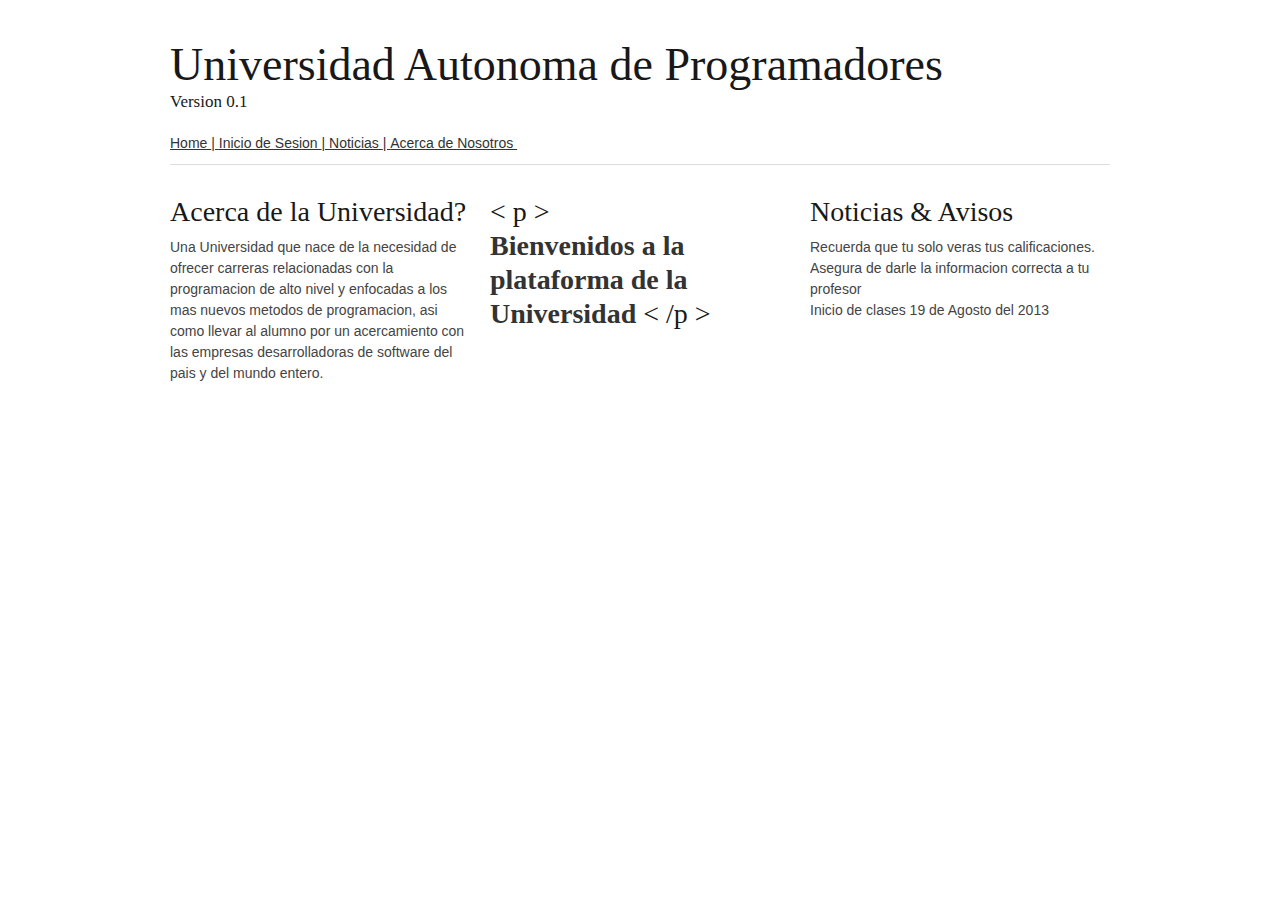
==== index.html @ d0b3c9e3 "git init" ====
<!DOCTYPE html>
<!--[if lt IE 7 ]><html class="ie ie6" lang="en"> <![endif]-->
<!--[if IE 7 ]><html class="ie ie7" lang="en"> <![endif]-->
<!--[if IE 8 ]><html class="ie ie8" lang="en"> <![endif]-->
<!--[if (gte IE 9)|!(IE)]><!--><html lang="en"> <!--<![endif]-->
<head>

	<!-- Basic Page Needs
  ================================================== -->
	<meta charset="utf-8">
	<title>Universidad Autonoma de Programadores</title>
	<meta name="description" content="">
	<meta name="author" content="">

	<!-- Mobile Specific Metas
  ================================================== -->
	<meta name="viewport" content="width=device-width, initial-scale=1, maximum-scale=1">

	<!-- CSS
  ================================================== -->
	<link rel="stylesheet" href="stylesheets/base.css">
	<link rel="stylesheet" href="stylesheets/skeleton.css">
	<link rel="stylesheet" href="stylesheets/layout.css">

	<!--[if lt IE 9]>
		<script src="http://html5shim.googlecode.com/svn/trunk/html5.js"></script>
	<![endif]-->

	<!-- Favicons
	================================================== -->
	<link rel="shortcut icon" href="images/favicon.ico">
	<link rel="apple-touch-icon" href="images/apple-touch-icon.png">
	<link rel="apple-touch-icon" sizes="72x72" href="images/apple-touch-icon-72x72.png">
	<link rel="apple-touch-icon" sizes="114x114" href="images/apple-touch-icon-114x114.png">

</head>
<body>



	<!-- Primary Page Layout
	================================================== -->

	<!-- Delete everything in this .container and get started on your own site! -->

	<div class="container">
		<div class="sixteen columns">
			<h1 class="remove-bottom" style="margin-top: 40px">Universidad Autonoma de Programadores</h1>
			<h5>Version 0.1</h5>
			<div class="menu">
			<ul>
   				<li style="float: left;"><a href="index.html" title="Enlace genérico">Home&nbsp </a></li> 
   				<li style="float: left;"><a href="#" title="Enlace genérico">|&nbsp </a></li>
   				<li style="float: left;"><a href="inicio.html" title="Enlace genérico">Inicio de Sesion&nbsp </a></li>
   				<li style="float: left;"><a href="#" title="Enlace genérico">|&nbsp </a></li>
   				<li style="float: left;"><a href="noticias.html" title="Enlace genérico">Noticias&nbsp </a></li>
   				<li style="float: left;"><a href="#" title="Enlace genérico">|&nbsp </a></li>
   				<li style="float: left;"><a href="nosotros.html" title="Enlace genérico">Acerca de Nosotros&nbsp </a></li>
			</ul>
			</div>
			<hr />
		</div>
		<div class="one-third column">
			<h3>Acerca de la Universidad?</h3>
			<p>Una Universidad que nace de la necesidad de ofrecer carreras relacionadas con la programacion de alto nivel y enfocadas a los mas nuevos metodos de programacion, asi como llevar al alumno por un acercamiento con las empresas desarrolladoras de software del pais y del mundo entero.</p>
		</div>
		<div class="one-third column">
			<h3> <p> < p > <br> <strong>Bienvenidos a la plataforma de la Universidad</strong> < /p > </strong>
		</div>
		<div class="one-third column">
			<h3>Noticias &amp; Avisos</h3>
			<p>Recuerda que tu solo veras tus calificaciones. <br>Asegura de darle la informacion correcta a tu profesor <br> Inicio de clases 19 de Agosto del 2013</p>
		</div>

	</div><!-- container -->


<!-- End Document
================================================== -->
</body>
</html>
---- stylesheets/base.css ----
/*
* Skeleton V1.2
* Copyright 2011, Dave Gamache
* www.getskeleton.com
* Free to use under the MIT license.
* http://www.opensource.org/licenses/mit-license.php
* 6/20/2012
*/


/* Table of Content
==================================================
	#Reset & Basics
	#Basic Styles
	#Site Styles
	#Typography
	#Links
	#Lists
	#Images
	#Buttons
	#Forms
	#Misc */


/* #Reset & Basics (Inspired by E. Meyers)
================================================== */
	html, body, div, span, applet, object, iframe, h1, h2, h3, h4, h5, h6, p, blockquote, pre, a, abbr, acronym, address, big, cite, code, del, dfn, em, img, ins, kbd, q, s, samp, small, strike, strong, sub, sup, tt, var, b, u, i, center, dl, dt, dd, ol, ul, li, fieldset, form, label, legend, table, caption, tbody, tfoot, thead, tr, th, td, article, aside, canvas, details, embed, figure, figcaption, footer, header, hgroup, menu, nav, output, ruby, section, summary, time, mark, audio, video {
		margin: 0;
		padding: 0;
		border: 0;
		font-size: 100%;
		font: inherit;
		vertical-align: baseline; }
	article, aside, details, figcaption, figure, footer, header, hgroup, menu, nav, section {
		display: block; }
	body {
		line-height: 1; }
	ol, ul {
		list-style: none; }
	blockquote, q {
		quotes: none; }
	blockquote:before, blockquote:after,
	q:before, q:after {
		content: '';
		content: none; }
	table {
		border-collapse: collapse;
		border-spacing: 0; }


/* #Basic Styles
================================================== */
	body {
		background: #fff;
		font: 14px/21px "HelveticaNeue", "Helvetica Neue", Helvetica, Arial, sans-serif;
		color: #444;
		-webkit-font-smoothing: antialiased; /* Fix for webkit rendering */
		-webkit-text-size-adjust: 100%;
 }


/* #Typography
================================================== */
	h1, h2, h3, h4, h5, h6 {
		color: #181818;
		font-family: "Georgia", "Times New Roman", serif;
		font-weight: normal; }
	h1 a, h2 a, h3 a, h4 a, h5 a, h6 a { font-weight: inherit; }
	h1 { font-size: 46px; line-height: 50px; margin-bottom: 14px;}
	h2 { font-size: 35px; line-height: 40px; margin-bottom: 10px; }
	h3 { font-size: 28px; line-height: 34px; margin-bottom: 8px; }
	h4 { font-size: 21px; line-height: 30px; margin-bottom: 4px; }
	h5 { font-size: 17px; line-height: 24px; }
	h6 { font-size: 14px; line-height: 21px; }
	.subheader { color: #777; }

	p { margin: 0 0 20px 0; }
	p img { margin: 0; }
	p.lead { font-size: 21px; line-height: 27px; color: #777;  }

	em { font-style: italic; }
	strong { font-weight: bold; color: #333; }
	small { font-size: 80%; }

/*	Blockquotes  */
	blockquote, blockquote p { font-size: 17px; line-height: 24px; color: #777; font-style: italic; }
	blockquote { margin: 0 0 20px; padding: 9px 20px 0 19px; border-left: 1px solid #ddd; }
	blockquote cite { display: block; font-size: 12px; color: #555; }
	blockquote cite:before { content: "\2014 \0020"; }
	blockquote cite a, blockquote cite a:visited, blockquote cite a:visited { color: #555; }

	hr { border: solid #ddd; border-width: 1px 0 0; clear: both; margin: 10px 0 30px; height: 0; }


/* #Links
================================================== */
	a, a:visited { color: #333; text-decoration: underline; outline: 0; }
	a:hover, a:focus { color: #000; }
	p a, p a:visited { line-height: inherit; }


/* #Lists
================================================== */
	ul, ol { margin-bottom: 20px; }
	ul { list-style: none outside; }
	ol { list-style: decimal; }
	ol, ul.square, ul.circle, ul.disc { margin-left: 30px; }
	ul.square { list-style: square outside; }
	ul.circle { list-style: circle outside; }
	ul.disc { list-style: disc outside; }
	ul ul, ul ol,
	ol ol, ol ul { margin: 4px 0 5px 30px; font-size: 90%;  }
	ul ul li, ul ol li,
	ol ol li, ol ul li { margin-bottom: 6px; }
	li { line-height: 18px; margin-bottom: 12px; }
	ul.large li { line-height: 21px; }
	li p { line-height: 21px; }



/* #Images
================================================== */

	img.scale-with-grid {
		max-width: 100%;
		height: auto; }


/* #Buttons
================================================== */

	.button,
	button,
	input[type="submit"],
	input[type="reset"],
	input[type="button"] {
		background: #eee; /* Old browsers */
		background: #eee -moz-linear-gradient(top, rgba(255,255,255,.2) 0%, rgba(0,0,0,.2) 100%); /* FF3.6+ */
		background: #eee -webkit-gradient(linear, left top, left bottom, color-stop(0%,rgba(255,255,255,.2)), color-stop(100%,rgba(0,0,0,.2))); /* Chrome,Safari4+ */
		background: #eee -webkit-linear-gradient(top, rgba(255,255,255,.2) 0%,rgba(0,0,0,.2) 100%); /* Chrome10+,Safari5.1+ */
		background: #eee -o-linear-gradient(top, rgba(255,255,255,.2) 0%,rgba(0,0,0,.2) 100%); /* Opera11.10+ */
		background: #eee -ms-linear-gradient(top, rgba(255,255,255,.2) 0%,rgba(0,0,0,.2) 100%); /* IE10+ */
		background: #eee linear-gradient(top, rgba(255,255,255,.2) 0%,rgba(0,0,0,.2) 100%); /* W3C */
	  border: 1px solid #aaa;
	  border-top: 1px solid #ccc;
	  border-left: 1px solid #ccc;
	  -moz-border-radius: 3px;
	  -webkit-border-radius: 3px;
	  border-radius: 3px;
	  color: #444;
	  display: inline-block;
	  font-size: 11px;
	  font-weight: bold;
	  text-decoration: none;
	  text-shadow: 0 1px rgba(255, 255, 255, .75);
	  cursor: pointer;
	  margin-bottom: 20px;
	  line-height: normal;
	  padding: 8px 10px;
	  font-family: "HelveticaNeue", "Helvetica Neue", Helvetica, Arial, sans-serif; }

	.button:hover,
	button:hover,
	input[type="submit"]:hover,
	input[type="reset"]:hover,
	input[type="button"]:hover {
		color: #222;
		background: #ddd; /* Old browsers */
		background: #ddd -moz-linear-gradient(top, rgba(255,255,255,.3) 0%, rgba(0,0,0,.3) 100%); /* FF3.6+ */
		background: #ddd -webkit-gradient(linear, left top, left bottom, color-stop(0%,rgba(255,255,255,.3)), color-stop(100%,rgba(0,0,0,.3))); /* Chrome,Safari4+ */
		background: #ddd -webkit-linear-gradient(top, rgba(255,255,255,.3) 0%,rgba(0,0,0,.3) 100%); /* Chrome10+,Safari5.1+ */
		background: #ddd -o-linear-gradient(top, rgba(255,255,255,.3) 0%,rgba(0,0,0,.3) 100%); /* Opera11.10+ */
		background: #ddd -ms-linear-gradient(top, rgba(255,255,255,.3) 0%,rgba(0,0,0,.3) 100%); /* IE10+ */
		background: #ddd linear-gradient(top, rgba(255,255,255,.3) 0%,rgba(0,0,0,.3) 100%); /* W3C */
	  border: 1px solid #888;
	  border-top: 1px solid #aaa;
	  border-left: 1px solid #aaa; }

	.button:active,
	button:active,
	input[type="submit"]:active,
	input[type="reset"]:active,
	input[type="button"]:active {
		border: 1px solid #666;
		background: #ccc; /* Old browsers */
		background: #ccc -moz-linear-gradient(top, rgba(255,255,255,.35) 0%, rgba(10,10,10,.4) 100%); /* FF3.6+ */
		background: #ccc -webkit-gradient(linear, left top, left bottom, color-stop(0%,rgba(255,255,255,.35)), color-stop(100%,rgba(10,10,10,.4))); /* Chrome,Safari4+ */
		background: #ccc -webkit-linear-gradient(top, rgba(255,255,255,.35) 0%,rgba(10,10,10,.4) 100%); /* Chrome10+,Safari5.1+ */
		background: #ccc -o-linear-gradient(top, rgba(255,255,255,.35) 0%,rgba(10,10,10,.4) 100%); /* Opera11.10+ */
		background: #ccc -ms-linear-gradient(top, rgba(255,255,255,.35) 0%,rgba(10,10,10,.4) 100%); /* IE10+ */
		background: #ccc linear-gradient(top, rgba(255,255,255,.35) 0%,rgba(10,10,10,.4) 100%); /* W3C */ }

	.button.full-width,
	button.full-width,
	input[type="submit"].full-width,
	input[type="reset"].full-width,
	input[type="button"].full-width {
		width: 100%;
		padding-left: 0 !important;
		padding-right: 0 !important;
		text-align: center; }

	/* Fix for odd Mozilla border & padding issues */
	button::-moz-focus-inner,
	input::-moz-focus-inner {
    border: 0;
    padding: 0;
	}


/* #Forms
================================================== */

	form {
		margin-bottom: 20px; }
	fieldset {
		margin-bottom: 20px; }
	input[type="text"],
	input[type="password"],
	input[type="email"],
	textarea,
	select {
		border: 1px solid #ccc;
		padding: 6px 4px;
		outline: none;
		-moz-border-radius: 2px;
		-webkit-border-radius: 2px;
		border-radius: 2px;
		font: 13px "HelveticaNeue", "Helvetica Neue", Helvetica, Arial, sans-serif;
		color: #777;
		margin: 0;
		width: 210px;
		max-width: 100%;
		display: block;
		margin-bottom: 20px;
		background: #fff; }
	select {
		padding: 0; }
	input[type="text"]:focus,
	input[type="password"]:focus,
	input[type="email"]:focus,
	textarea:focus {
		border: 1px solid #aaa;
 		color: #444;
 		-moz-box-shadow: 0 0 3px rgba(0,0,0,.2);
		-webkit-box-shadow: 0 0 3px rgba(0,0,0,.2);
		box-shadow:  0 0 3px rgba(0,0,0,.2); }
	textarea {
		min-height: 60px; }
	label,
	legend {
		display: block;
		font-weight: bold;
		font-size: 13px;  }
	select {
		width: 220px; }
	input[type="checkbox"] {
		display: inline; }
	label span,
	legend span {
		font-weight: normal;
		font-size: 13px;
		color: #444; }

/* #Misc
================================================== */
	.remove-bottom { margin-bottom: 0 !important; }
	.half-bottom { margin-bottom: 10px !important; }
	.add-bottom { margin-bottom: 20px !important; }
---- stylesheets/skeleton.css ----
/*
* Skeleton V1.2
* Copyright 2011, Dave Gamache
* www.getskeleton.com
* Free to use under the MIT license.
* http://www.opensource.org/licenses/mit-license.php
* 6/20/2012
*/


/* Table of Contents
==================================================
    #Base 960 Grid
    #Tablet (Portrait)
    #Mobile (Portrait)
    #Mobile (Landscape)
    #Clearing */



/* #Base 960 Grid
================================================== */

    .container                                  { position: relative; width: 960px; margin: 0 auto; padding: 0; }
    .container .column,
    .container .columns                         { float: left; display: inline; margin-left: 10px; margin-right: 10px; }
    .row                                        { margin-bottom: 20px; }

    /* Nested Column Classes */
    .column.alpha, .columns.alpha               { margin-left: 0; }
    .column.omega, .columns.omega               { margin-right: 0; }

    /* Base Grid */
    .container .one.column,
    .container .one.columns                     { width: 40px;  }
    .container .two.columns                     { width: 100px; }
    .container .three.columns                   { width: 160px; }
    .container .four.columns                    { width: 220px; }
    .container .five.columns                    { width: 280px; }
    .container .six.columns                     { width: 340px; }
    .container .seven.columns                   { width: 400px; }
    .container .eight.columns                   { width: 460px; }
    .container .nine.columns                    { width: 520px; }
    .container .ten.columns                     { width: 580px; }
    .container .eleven.columns                  { width: 640px; }
    .container .twelve.columns                  { width: 700px; }
    .container .thirteen.columns                { width: 760px; }
    .container .fourteen.columns                { width: 820px; }
    .container .fifteen.columns                 { width: 880px; }
    .container .sixteen.columns                 { width: 940px; }

    .container .one-third.column                { width: 300px; }
    .container .two-thirds.column               { width: 620px; }

    /* Offsets */
    .container .offset-by-one                   { padding-left: 60px;  }
    .container .offset-by-two                   { padding-left: 120px; }
    .container .offset-by-three                 { padding-left: 180px; }
    .container .offset-by-four                  { padding-left: 240px; }
    .container .offset-by-five                  { padding-left: 300px; }
    .container .offset-by-six                   { padding-left: 360px; }
    .container .offset-by-seven                 { padding-left: 420px; }
    .container .offset-by-eight                 { padding-left: 480px; }
    .container .offset-by-nine                  { padding-left: 540px; }
    .container .offset-by-ten                   { padding-left: 600px; }
    .container .offset-by-eleven                { padding-left: 660px; }
    .container .offset-by-twelve                { padding-left: 720px; }
    .container .offset-by-thirteen              { padding-left: 780px; }
    .container .offset-by-fourteen              { padding-left: 840px; }
    .container .offset-by-fifteen               { padding-left: 900px; }



/* #Tablet (Portrait)
================================================== */

    /* Note: Design for a width of 768px */

    @media only screen and (min-width: 768px) and (max-width: 959px) {
        .container                                  { width: 768px; }
        .container .column,
        .container .columns                         { margin-left: 10px; margin-right: 10px;  }
        .column.alpha, .columns.alpha               { margin-left: 0; margin-right: 10px; }
        .column.omega, .columns.omega               { margin-right: 0; margin-left: 10px; }
        .alpha.omega                                { margin-left: 0; margin-right: 0; }

        .container .one.column,
        .container .one.columns                     { width: 28px; }
        .container .two.columns                     { width: 76px; }
        .container .three.columns                   { width: 124px; }
        .container .four.columns                    { width: 172px; }
        .container .five.columns                    { width: 220px; }
        .container .six.columns                     { width: 268px; }
        .container .seven.columns                   { width: 316px; }
        .container .eight.columns                   { width: 364px; }
        .container .nine.columns                    { width: 412px; }
        .container .ten.columns                     { width: 460px; }
        .container .eleven.columns                  { width: 508px; }
        .container .twelve.columns                  { width: 556px; }
        .container .thirteen.columns                { width: 604px; }
        .container .fourteen.columns                { width: 652px; }
        .container .fifteen.columns                 { width: 700px; }
        .container .sixteen.columns                 { width: 748px; }

        .container .one-third.column                { width: 236px; }
        .container .two-thirds.column               { width: 492px; }

        /* Offsets */
        .container .offset-by-one                   { padding-left: 48px; }
        .container .offset-by-two                   { padding-left: 96px; }
        .container .offset-by-three                 { padding-left: 144px; }
        .container .offset-by-four                  { padding-left: 192px; }
        .container .offset-by-five                  { padding-left: 240px; }
        .container .offset-by-six                   { padding-left: 288px; }
        .container .offset-by-seven                 { padding-left: 336px; }
        .container .offset-by-eight                 { padding-left: 384px; }
        .container .offset-by-nine                  { padding-left: 432px; }
        .container .offset-by-ten                   { padding-left: 480px; }
        .container .offset-by-eleven                { padding-left: 528px; }
        .container .offset-by-twelve                { padding-left: 576px; }
        .container .offset-by-thirteen              { padding-left: 624px; }
        .container .offset-by-fourteen              { padding-left: 672px; }
        .container .offset-by-fifteen               { padding-left: 720px; }
    }


/*  #Mobile (Portrait)
================================================== */

    /* Note: Design for a width of 320px */

    @media only screen and (max-width: 767px) {
        .container { width: 300px; }
        .container .columns,
        .container .column { margin: 0; }

        .container .one.column,
        .container .one.columns,
        .container .two.columns,
        .container .three.columns,
        .container .four.columns,
        .container .five.columns,
        .container .six.columns,
        .container .seven.columns,
        .container .eight.columns,
        .container .nine.columns,
        .container .ten.columns,
        .container .eleven.columns,
        .container .twelve.columns,
        .container .thirteen.columns,
        .container .fourteen.columns,
        .container .fifteen.columns,
        .container .sixteen.columns,
        .container .one-third.column,
        .container .two-thirds.column  { width: 300px; }

        /* Offsets */
        .container .offset-by-one,
        .container .offset-by-two,
        .container .offset-by-three,
        .container .offset-by-four,
        .container .offset-by-five,
        .container .offset-by-six,
        .container .offset-by-seven,
        .container .offset-by-eight,
        .container .offset-by-nine,
        .container .offset-by-ten,
        .container .offset-by-eleven,
        .container .offset-by-twelve,
        .container .offset-by-thirteen,
        .container .offset-by-fourteen,
        .container .offset-by-fifteen { padding-left: 0; }

    }


/* #Mobile (Landscape)
================================================== */

    /* Note: Design for a width of 480px */

    @media only screen and (min-width: 480px) and (max-width: 767px) {
        .container { width: 420px; }
        .container .columns,
        .container .column { margin: 0; }

        .container .one.column,
        .container .one.columns,
        .container .two.columns,
        .container .three.columns,
        .container .four.columns,
        .container .five.columns,
        .container .six.columns,
        .container .seven.columns,
        .container .eight.columns,
        .container .nine.columns,
        .container .ten.columns,
        .container .eleven.columns,
        .container .twelve.columns,
        .container .thirteen.columns,
        .container .fourteen.columns,
        .container .fifteen.columns,
        .container .sixteen.columns,
        .container .one-third.column,
        .container .two-thirds.column { width: 420px; }
    }


/* #Clearing
================================================== */

    /* Self Clearing Goodness */
    .container:after { content: "\0020"; display: block; height: 0; clear: both; visibility: hidden; }

    /* Use clearfix class on parent to clear nested columns,
    or wrap each row of columns in a <div class="row"> */
    .clearfix:before,
    .clearfix:after,
    .row:before,
    .row:after {
      content: '\0020';
      display: block;
      overflow: hidden;
      visibility: hidden;
      width: 0;
      height: 0; }
    .row:after,
    .clearfix:after {
      clear: both; }
    .row,
    .clearfix {
      zoom: 1; }

    /* You can also use a <br class="clear" /> to clear columns */
    .clear {
      clear: both;
      display: block;
      overflow: hidden;
      visibility: hidden;
      width: 0;
      height: 0;
    }
---- stylesheets/layout.css ----
/*
* Skeleton V1.2
* Copyright 2011, Dave Gamache
* www.getskeleton.com
* Free to use under the MIT license.
* http://www.opensource.org/licenses/mit-license.php
* 6/20/2012
*/

/* Table of Content
==================================================
	#Site Styles
	#Page Styles
	#Media Queries
	#Font-Face */

/* #Site Styles
================================================== */

/* #Page Styles
================================================== */

/* #Media Queries
================================================== */

	/* Smaller than standard 960 (devices and browsers) */
	@media only screen and (max-width: 959px) {}

	/* Tablet Portrait size to standard 960 (devices and browsers) */
	@media only screen and (min-width: 768px) and (max-width: 959px) {}

	/* All Mobile Sizes (devices and browser) */
	@media only screen and (max-width: 767px) {}

	/* Mobile Landscape Size to Tablet Portrait (devices and browsers) */
	@media only screen and (min-width: 480px) and (max-width: 767px) {}

	/* Mobile Portrait Size to Mobile Landscape Size (devices and browsers) */
	@media only screen and (max-width: 479px) {}


/* #Font-Face
================================================== */
/* 	This is the proper syntax for an @font-face file
		Just create a "fonts" folder at the root,
		copy your FontName into code below and remove
		comment brackets */

/*	@font-face {
	    font-family: 'FontName';
	    src: url('../fonts/FontName.eot');
	    src: url('../fonts/FontName.eot?iefix') format('eot'),
	         url('../fonts/FontName.woff') format('woff'),
	         url('../fonts/FontName.ttf') format('truetype'),
	         url('../fonts/FontName.svg#webfontZam02nTh') format('svg');
	    font-weight: normal;
	    font-style: normal; }
*/
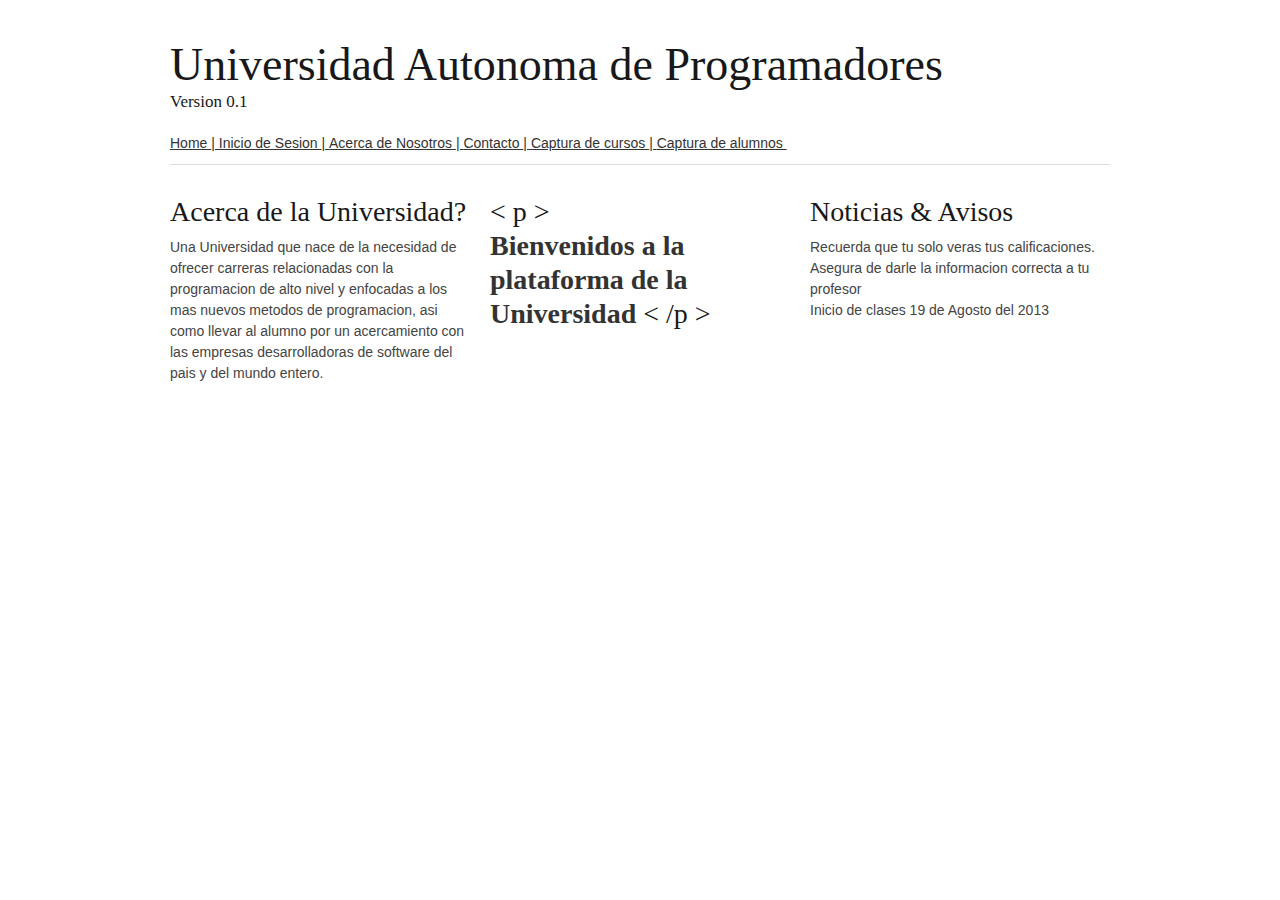
==== commit 6fa64fa2: "Update index.html" ====
--- a/index.html
+++ b/index.html
@@ -53,9 +53,13 @@
    				<li style="float: left;"><a href="#" title="Enlace genérico">|&nbsp </a></li>
    				<li style="float: left;"><a href="inicio.html" title="Enlace genérico">Inicio de Sesion&nbsp </a></li>
    				<li style="float: left;"><a href="#" title="Enlace genérico">|&nbsp </a></li>
-   				<li style="float: left;"><a href="noticias.html" title="Enlace genérico">Noticias&nbsp </a></li>
+   				<li style="float: left;"><a href="nosotros.html" title="Enlace genérico">Acerca de Nosotros&nbsp </a></li>
    				<li style="float: left;"><a href="#" title="Enlace genérico">|&nbsp </a></li>
-   				<li style="float: left;"><a href="nosotros.html" title="Enlace genérico">Acerca de Nosotros&nbsp </a></li>
+   				<li style="float: left;"><a href="contacto.html" title="Enlace genérico">Contacto&nbsp </a></li>
+   				<li style="float: left;"><a href="#" title="Enlace genérico">|&nbsp </a></li>
+   				<li style="float: left;"><a href="cursos.html" title="Enlace genérico">Captura de cursos&nbsp </a></li>
+   				<li style="float: left;"><a href="#" title="Enlace genérico">|&nbsp </a></li>
+   				<li style="float: left;"><a href="alumnos.html" title="Enlace genérico">Captura de alumnos&nbsp </a></li>
 			</ul>
 			</div>
 			<hr />
@@ -78,4 +82,4 @@
 <!-- End Document
 ================================================== -->
 </body>
-</html>+</html>
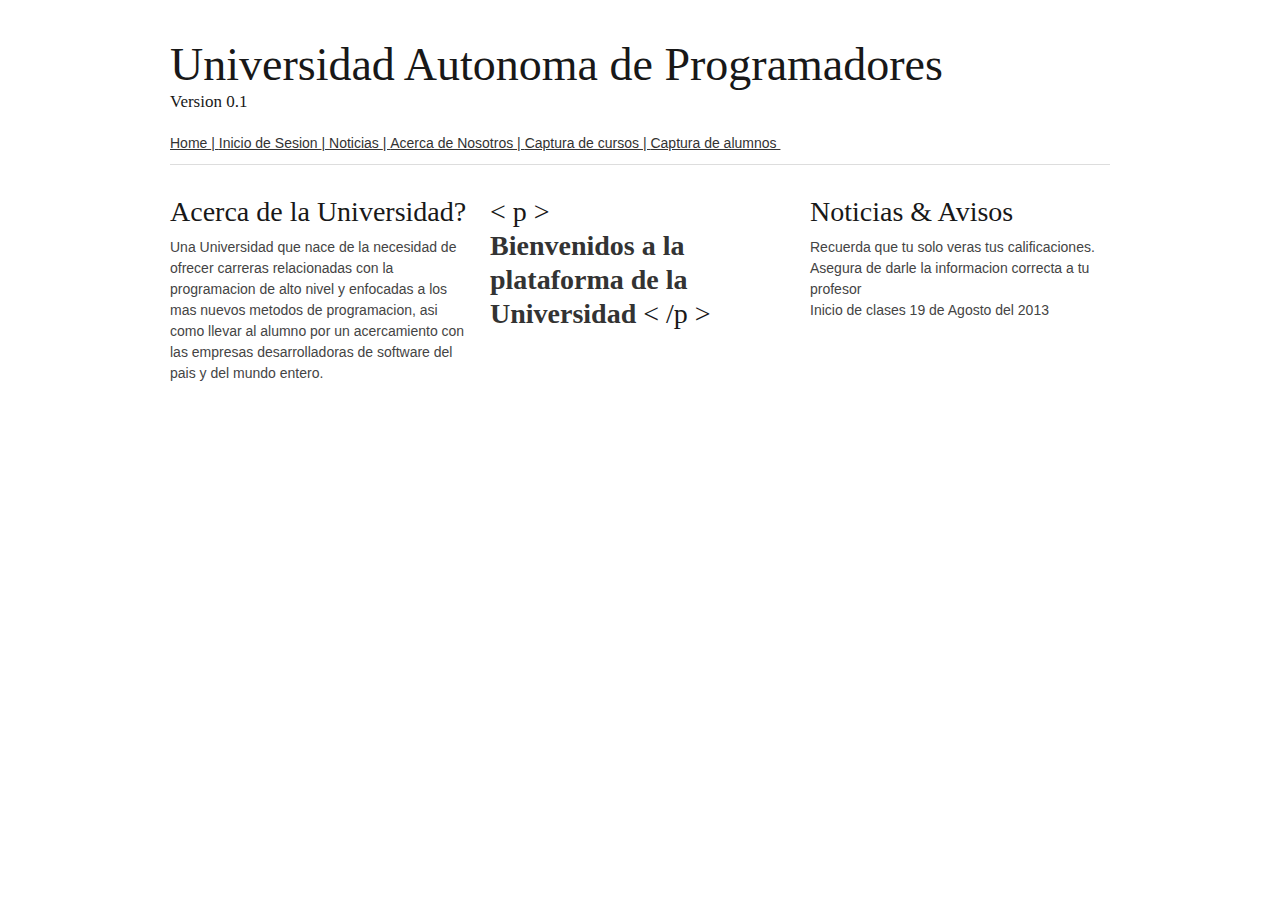
==== commit 7ecb86fe: "git commit" ====
--- a/index.html
+++ b/index.html
@@ -53,9 +53,9 @@
    				<li style="float: left;"><a href="#" title="Enlace genérico">|&nbsp </a></li>
    				<li style="float: left;"><a href="inicio.html" title="Enlace genérico">Inicio de Sesion&nbsp </a></li>
    				<li style="float: left;"><a href="#" title="Enlace genérico">|&nbsp </a></li>
+   				<li style="float: left;"><a href="noticias.html" title="Enlace genérico">Noticias&nbsp </a></li>
+   				<li style="float: left;"><a href="#" title="Enlace genérico">|&nbsp </a></li>
    				<li style="float: left;"><a href="nosotros.html" title="Enlace genérico">Acerca de Nosotros&nbsp </a></li>
-   				<li style="float: left;"><a href="#" title="Enlace genérico">|&nbsp </a></li>
-   				<li style="float: left;"><a href="contacto.html" title="Enlace genérico">Contacto&nbsp </a></li>
    				<li style="float: left;"><a href="#" title="Enlace genérico">|&nbsp </a></li>
    				<li style="float: left;"><a href="cursos.html" title="Enlace genérico">Captura de cursos&nbsp </a></li>
    				<li style="float: left;"><a href="#" title="Enlace genérico">|&nbsp </a></li>
@@ -82,4 +82,4 @@
 <!-- End Document
 ================================================== -->
 </body>
-</html>
+</html>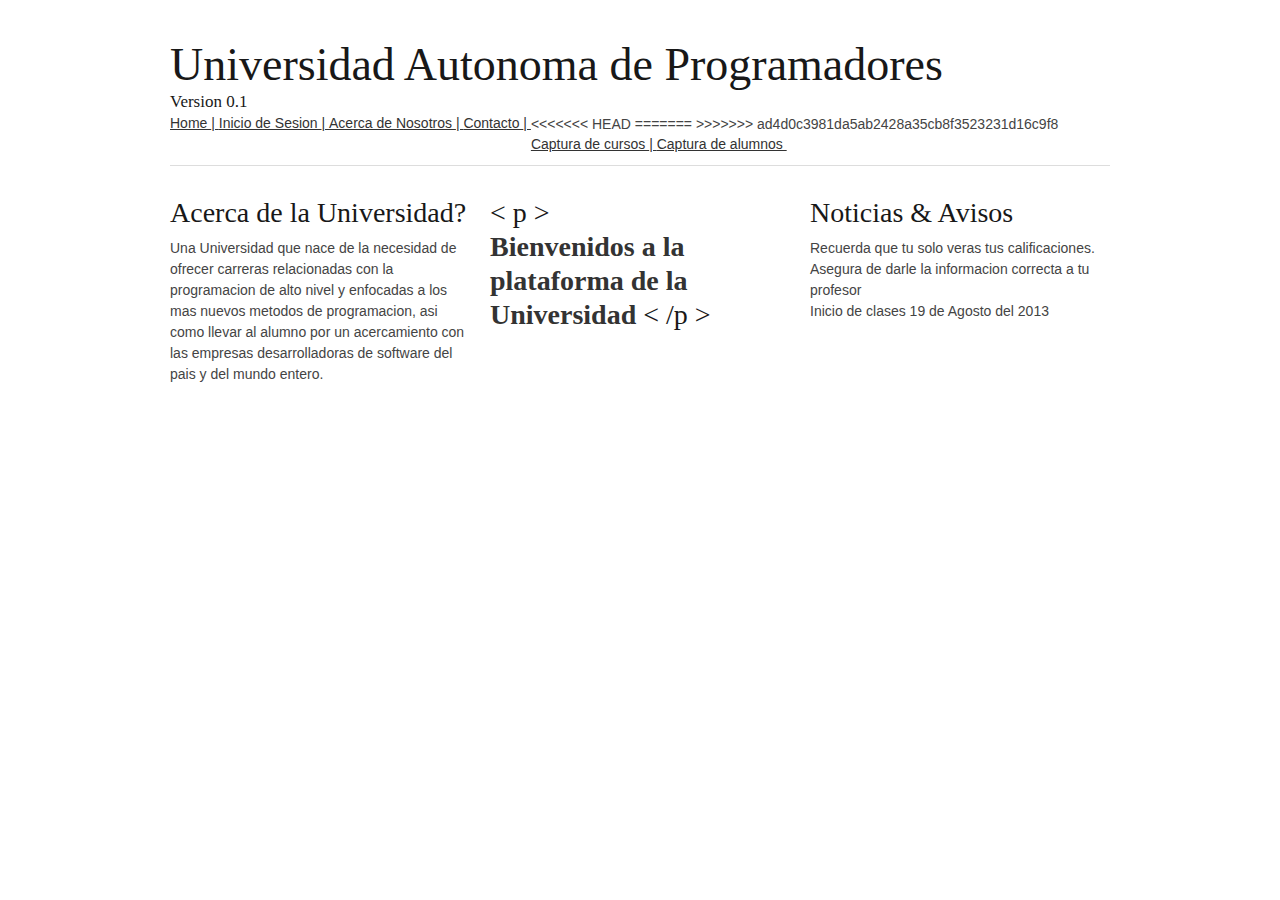
==== commit 50f78c50: "Merge branch 'master' of https://github.com/Martineiko/Proyecto" ====
--- a/index.html
+++ b/index.html
@@ -53,10 +53,13 @@
    				<li style="float: left;"><a href="#" title="Enlace genérico">|&nbsp </a></li>
    				<li style="float: left;"><a href="inicio.html" title="Enlace genérico">Inicio de Sesion&nbsp </a></li>
    				<li style="float: left;"><a href="#" title="Enlace genérico">|&nbsp </a></li>
-   				<li style="float: left;"><a href="noticias.html" title="Enlace genérico">Noticias&nbsp </a></li>
-   				<li style="float: left;"><a href="#" title="Enlace genérico">|&nbsp </a></li>
    				<li style="float: left;"><a href="nosotros.html" title="Enlace genérico">Acerca de Nosotros&nbsp </a></li>
    				<li style="float: left;"><a href="#" title="Enlace genérico">|&nbsp </a></li>
+<<<<<<< HEAD
+=======
+   				<li style="float: left;"><a href="contacto.html" title="Enlace genérico">Contacto&nbsp </a></li>
+   				<li style="float: left;"><a href="#" title="Enlace genérico">|&nbsp </a></li>
+>>>>>>> ad4d0c3981da5ab2428a35cb8f3523231d16c9f8
    				<li style="float: left;"><a href="cursos.html" title="Enlace genérico">Captura de cursos&nbsp </a></li>
    				<li style="float: left;"><a href="#" title="Enlace genérico">|&nbsp </a></li>
    				<li style="float: left;"><a href="alumnos.html" title="Enlace genérico">Captura de alumnos&nbsp </a></li>
@@ -82,4 +85,4 @@
 <!-- End Document
 ================================================== -->
 </body>
-</html>+</html>
